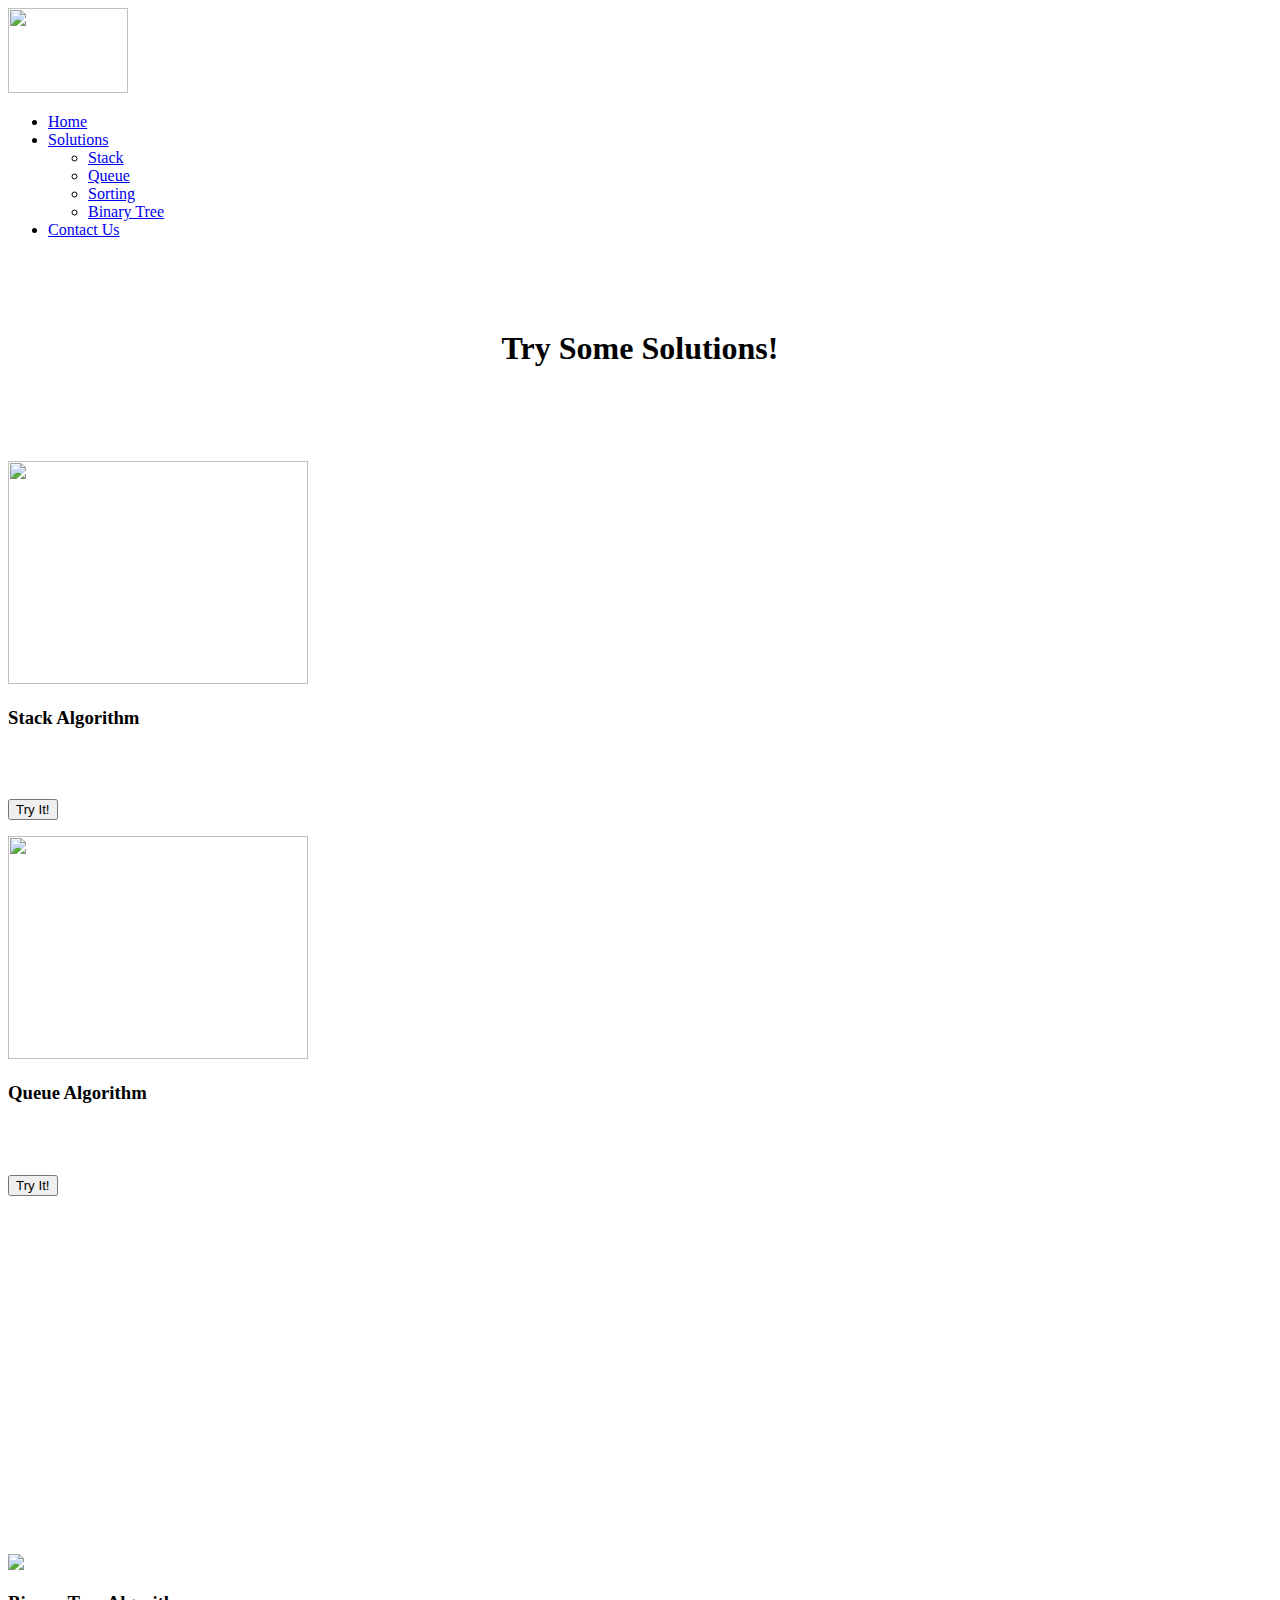
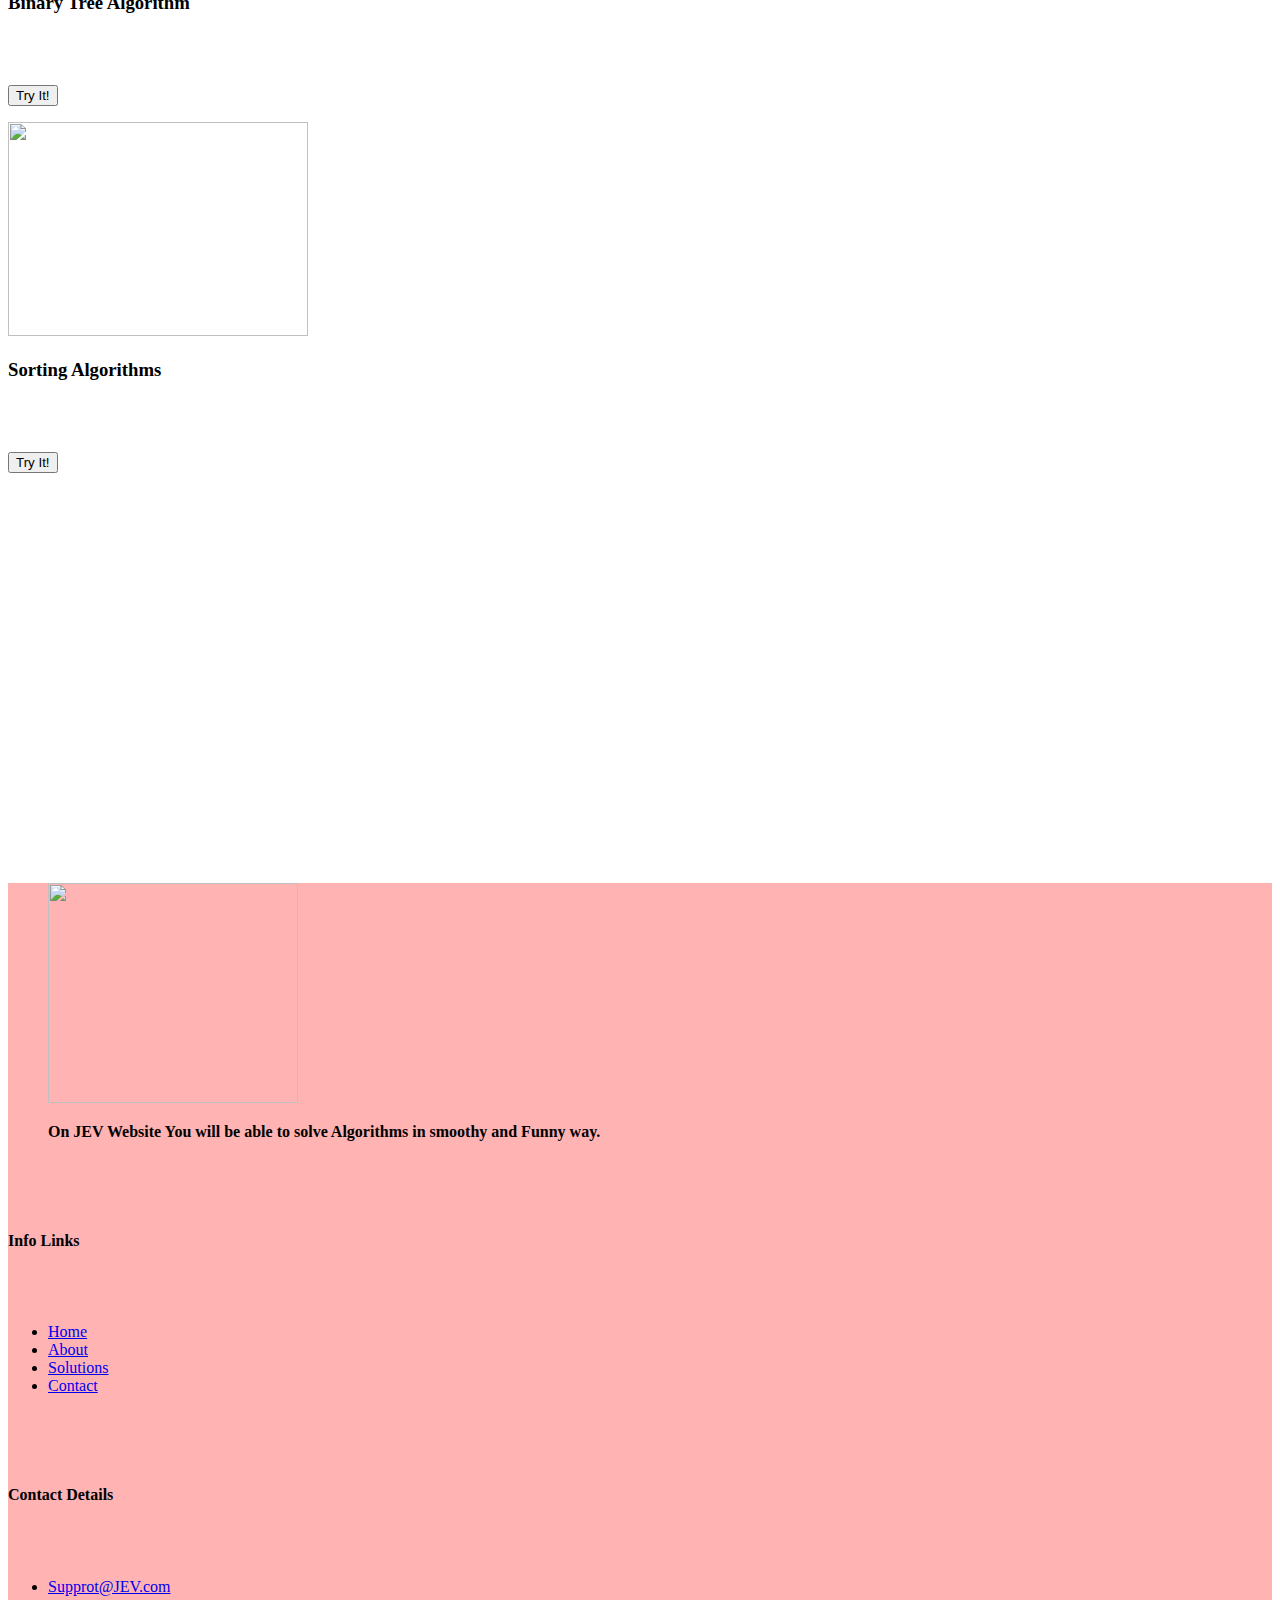
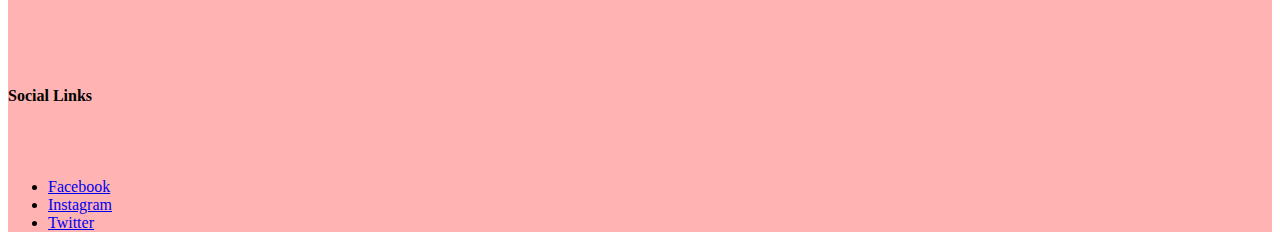
==== index.html @ e0e33e96 "Added hrefs" ====
<!DOCTYPE html>
<html lang="en">
 <head>
   <meta charset="UTF-8" />
   <meta http-equiv="X-UA-Compatible" content="IE=edge" />
   <meta name="viewport" content="width=device-width, initial-scale=1.0" />
   <link rel="stylesheet" href="style.css" />
   <link href='https://fonts.googleapis.com/css?family=Open Sans' rel='stylesheet'>
   <script src="https://cdn.jsdelivr.net/npm/@popperjs/core@2.10.2/dist/umd/popper.min.js" integrity="sha384-7+zCNj/IqJ95wo16oMtfsKbZ9ccEh31eOz1HGyDuCQ6wgnyJNSYdrPa03rtR1zdB" crossorigin="anonymous"></script>
   <script src="https://cdn.jsdelivr.net/npm/bootstrap@5.1.3/dist/js/bootstrap.min.js" integrity="sha384-QJHtvGhmr9XOIpI6YVutG+2QOK9T+ZnN4kzFN1RtK3zEFEIsxhlmWl5/YESvpZ13" crossorigin="anonymous"></script>

   <title>Home</title>
 </head>
 <body>
   <nav class="navbar">
     <!-- LOGO -->
     <div class="logo">
       <a href="#"><img src="Resources/logo_transparent.png" width="120px" height="85px"></a>
     </div>
     <ul class="nav-links">
       <div class="menu">
         <li><a href="index.html">Home</a></li>
         <li class="services">
           <a href="/">Solutions</a>
           <ul class="dropdown">
             <li><a href="/">Stack </a></li>
             <li><a href="/">Queue</a></li>
             <li><a href="sorting.html">Sorting</a></li>
             <li><a href="binarytree.js">Binary Tree</a></li>
           </ul>
         </li>
         <li><a href="Contact.html">Contact Us</a></li>

       </div>
     </ul>
   </nav>

   <br>
   <br>
   <br>
   <h1 style="text-align: center;">Try Some Solutions!</h1>
   <br>
   <br>
   <br>
   <br>
   <div class="row1">
     <div class="column1">
       <div class="card">
      <img src="Resources/Stack.png" width="300px" height="223">
      <h3>Stack Algorithm</h3>
      <br>
      <br>
      <p><button>Try It!</button></p>

    </div>
  </div>

    <div class="column1">
      <div class="card">
     <img src="Resources/Queue-2-1.png" width="300px" height="223px">
     <h3>Queue Algorithm</h3>
     <br>
     <br>
     <p><button>Try It!</button></p>

   </div>
 </div>




   </div>
   <br>
   <br>
   <br>
   <br>
   <br>
   <br> <br>
   <br>
   <br> <br>
   <br>
   <br>
   <br>
   <br>
   <br>
   <br>
   <br>
   <br>

   <br>
   <div class="row1">
    <div class="column1">
      <div class="card">
     <img src="Resources/binary-tree_0.png" width="300px">
     <h3>Binary Tree Algorithm</h3>
     <br>
     <br>
     <p><button onclick="window.location.href='binarytree.html'">Try It!</button></p>

   </div>

    </div>
    <div class="column1">
      <div class="card">
     <img src="Resources/stable_sort.jpg" width="300px" height="214px">
     <h3>Sorting Algorithms</h3>
     <br>
     <br>
     <p><button onclick="window.location.href='sorting.html'">Try It!</button></p>

   </div>

    </div>

  </div>
  <br>
  <br>
  <br> <br>
  <br>
  <br> <br>
  <br>
  <br> <br>
  <br>
  <br> <br>
  <br>
  <br>


   <br>
   <br>
   <br>
   <br>
   <br>
   <br>
   <footer style="background-color: #ffb3b3;">

    <div class="row" style="background-color: #ffb3b3;">
      <div class="column">
        <figure>
        <img src="Resources/logo_transparent.png" width="250px" height="220px">
        <p><b>On JEV Website You will be able to solve Algorithms in smoothy and Funny way.</b> </p>
      </figure>
      </div>
      <div class="column">
        <br>
        <br>
        <br>
        <h4 >Info Links</h4>
        <br>
        <br>
        <ul class="info-links">
          <li><a href="#">Home</a></li>
          <li><a href="#">About</a></li>
          <li><a href="#">Solutions</a></li>
          <li><a href="#">Contact</a></li>
        </ul>

      </div>
      <div class="column">
        <br>
        <br>
        <br>
        <h4 >Contact Details</h4>
        <br>
        <br>
        <ul class="support-links">
          <li><a href="#">Supprot@JEV.com</a></li>

        </ul>

      </div>
      <div class="column">
        <br>
        <br>
        <br>
        <h4 >Social Links</h4>
        <br>
        <br>
        <ul class="social-links">
          <li><a href="https://www.facebook.com/">Facebook</a></li>
          <li><a href="https://www.instagram.com/?nocaa=1">Instagram</a></li>
          <li><a href="https://twitter.com/">Twitter</a></li>
        </ul>

      </div>

    </div>




  </footer>
  </body>
</html>
</body>
</html>
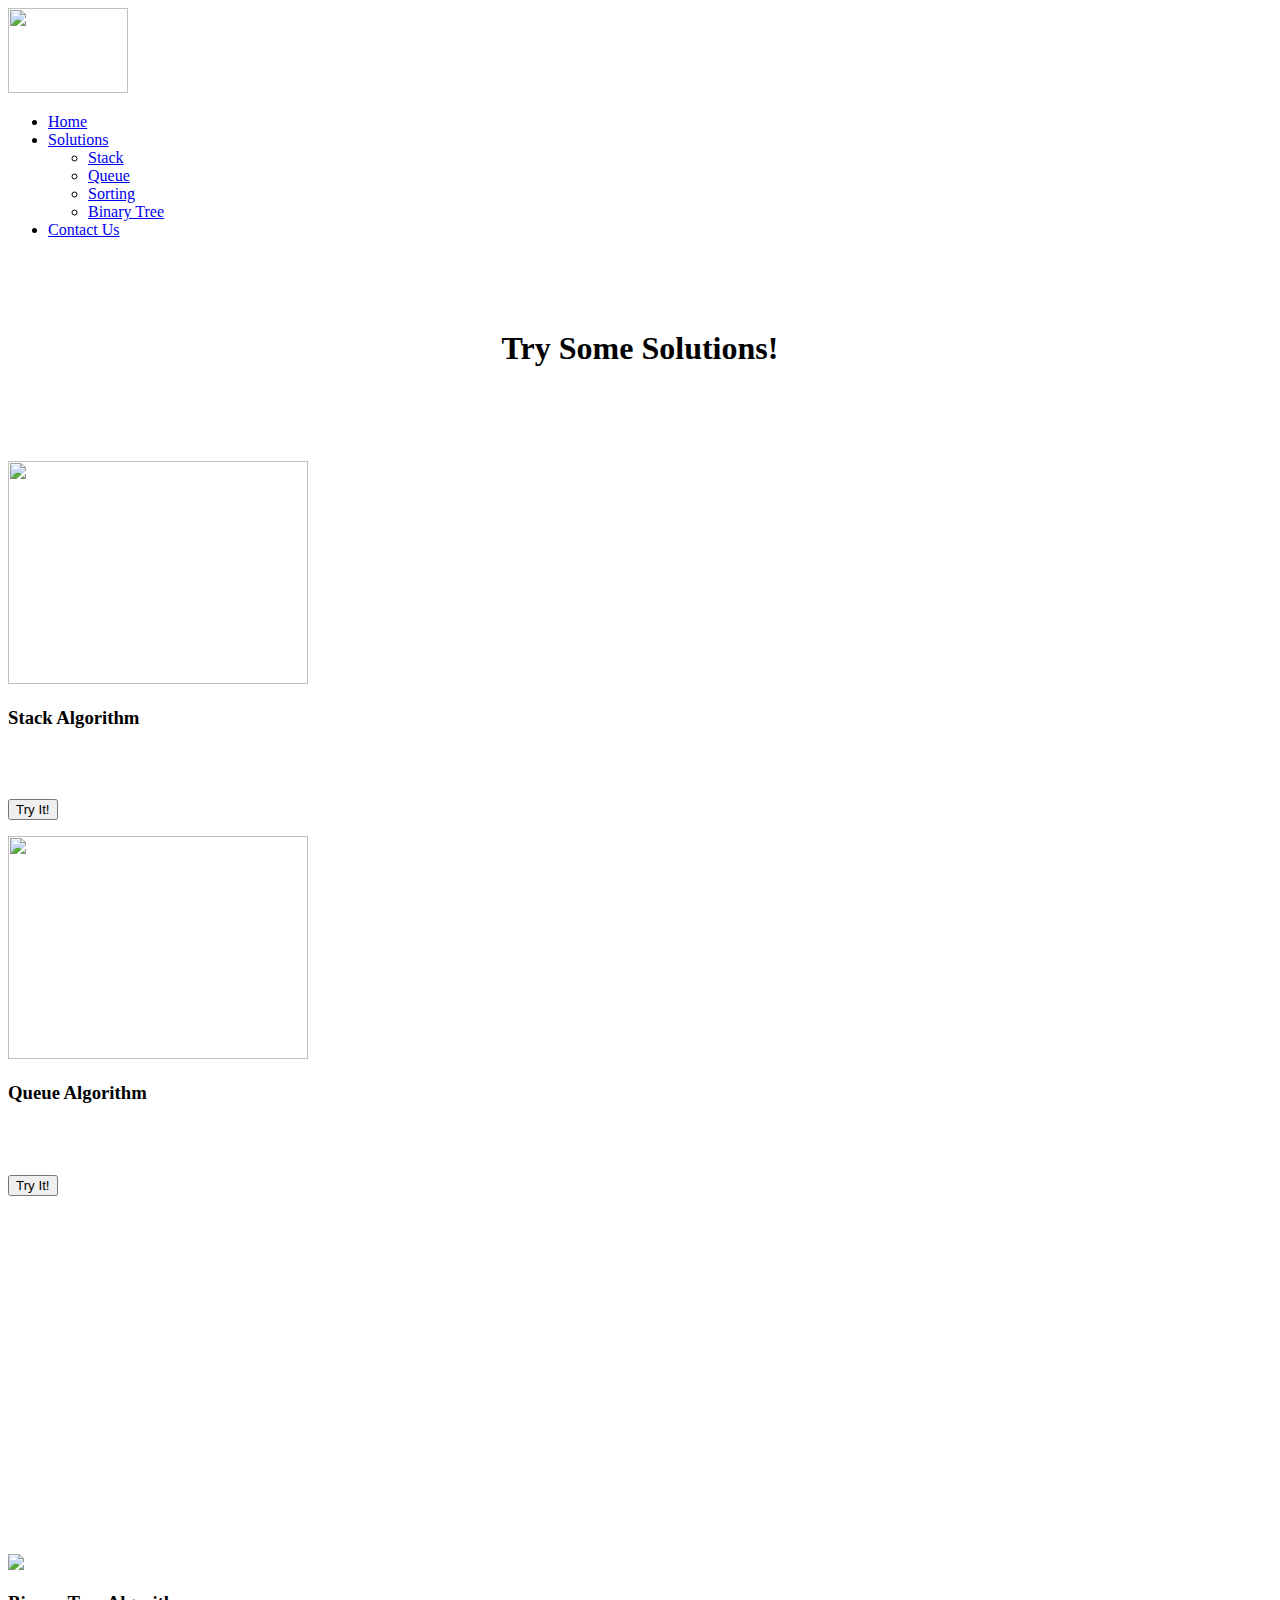
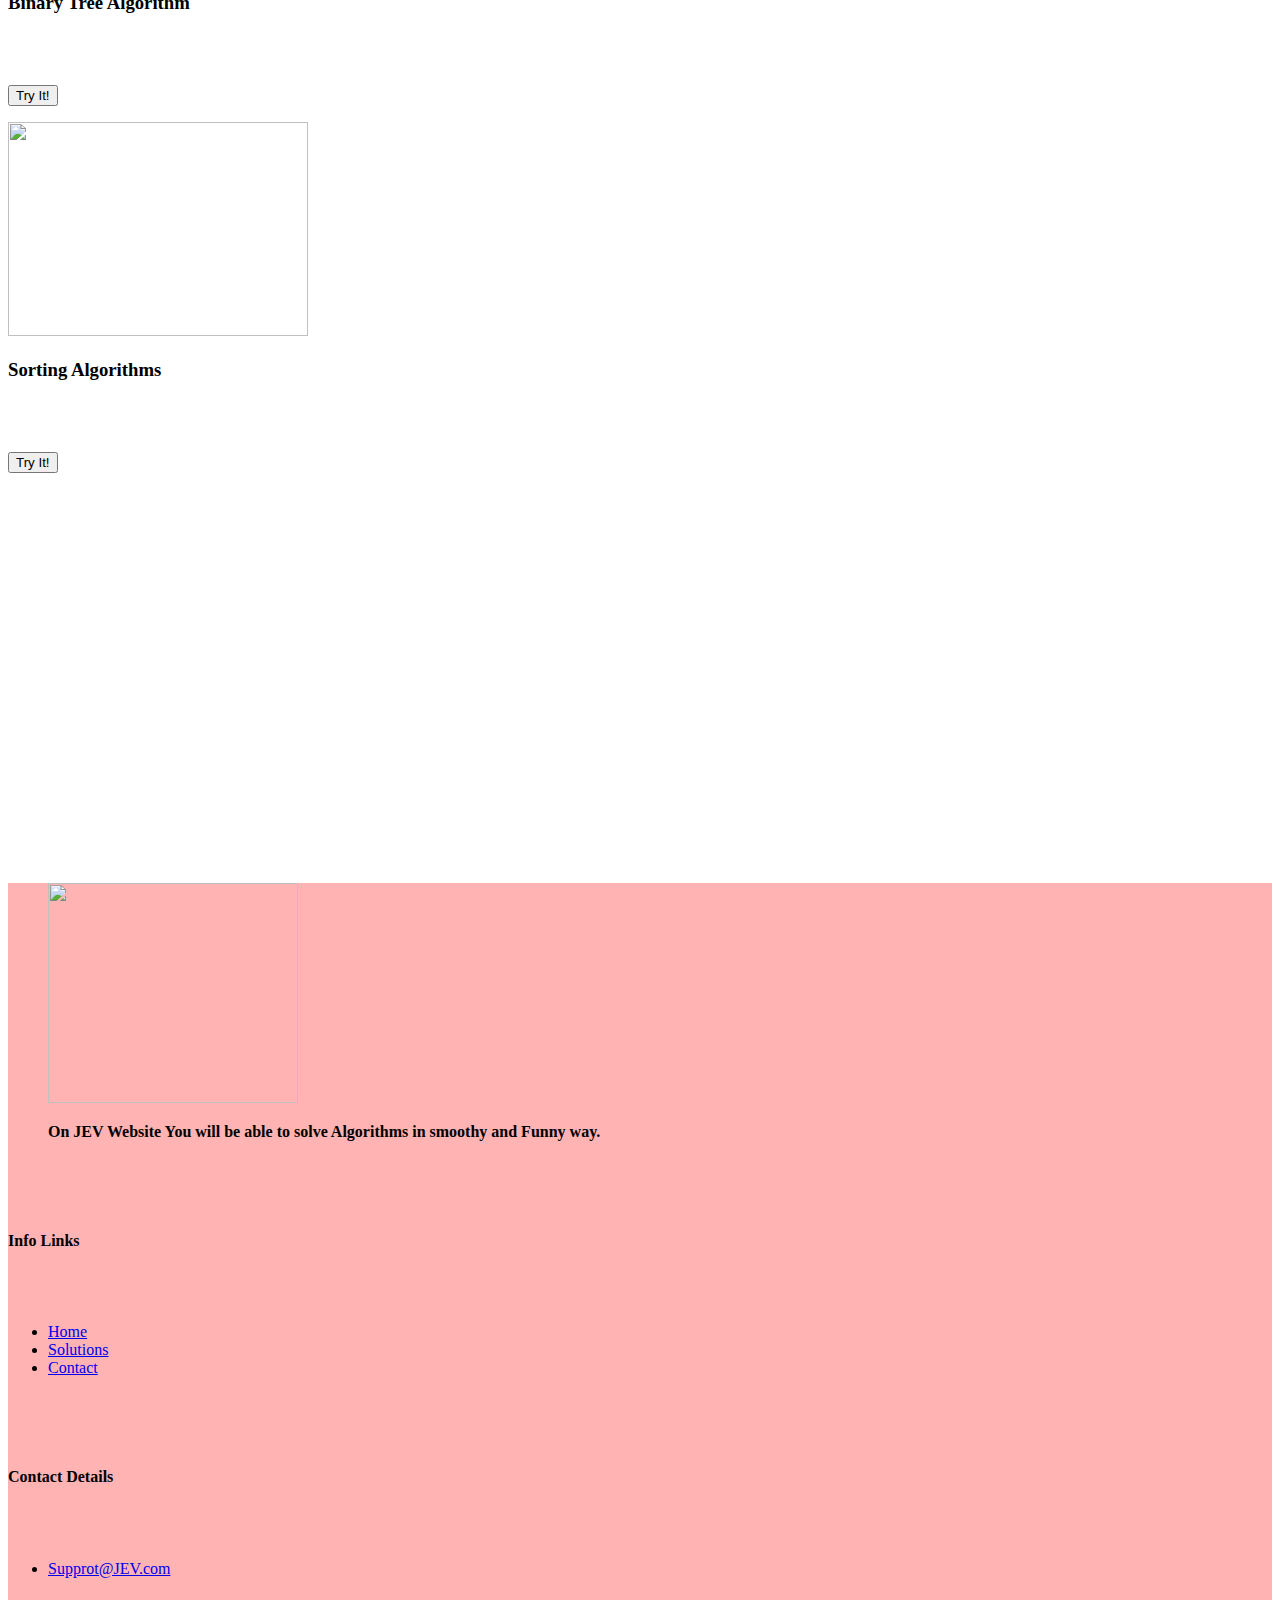
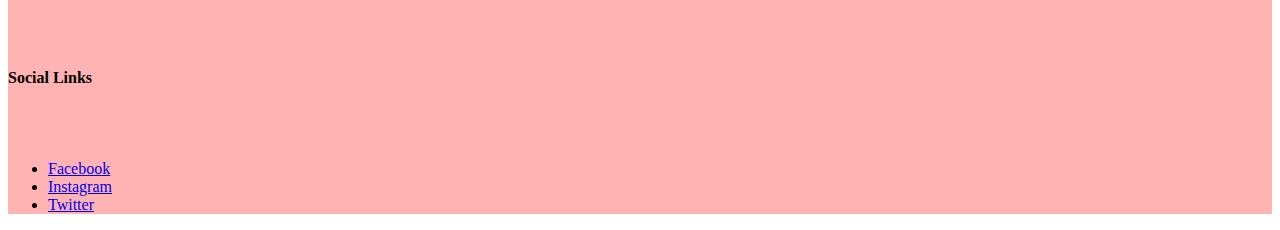
==== commit e5d01cc5: "Completed the project" ====
--- a/index.html
+++ b/index.html
@@ -1,4 +1,3 @@
-
 <!DOCTYPE html>
 <html lang="en">
  <head>
@@ -24,10 +23,10 @@
          <li class="services">
            <a href="/">Solutions</a>
            <ul class="dropdown">
-             <li><a href="/">Stack </a></li>
-             <li><a href="/">Queue</a></li>
+             <li><a href="stack.html">Stack </a></li>
+             <li><a href="queue.html">Queue</a></li>
              <li><a href="sorting.html">Sorting</a></li>
-             <li><a href="binarytree.js">Binary Tree</a></li>
+             <li><a href="binarytree.html">Binary Tree</a></li>
            </ul>
          </li>
          <li><a href="Contact.html">Contact Us</a></li>
@@ -51,7 +50,7 @@
       <h3>Stack Algorithm</h3>
       <br>
       <br>
-      <p><button>Try It!</button></p>
+      <p><button onclick="window.location.href='stack.html'">Try It!</button></p>
 
     </div>
   </div>
@@ -62,7 +61,7 @@
      <h3>Queue Algorithm</h3>
      <br>
      <br>
-     <p><button>Try It!</button></p>
+     <p><button onclick="window.location.href='queue.html'">Try It!</button></p>
 
    </div>
  </div>
@@ -150,10 +149,9 @@
         <br>
         <br>
         <ul class="info-links">
-          <li><a href="#">Home</a></li>
-          <li><a href="#">About</a></li>
+          <li><a href="index.html">Home</a></li>
           <li><a href="#">Solutions</a></li>
-          <li><a href="#">Contact</a></li>
+          <li><a href="Contact.html">Contact</a></li>
         </ul>
 
       </div>
